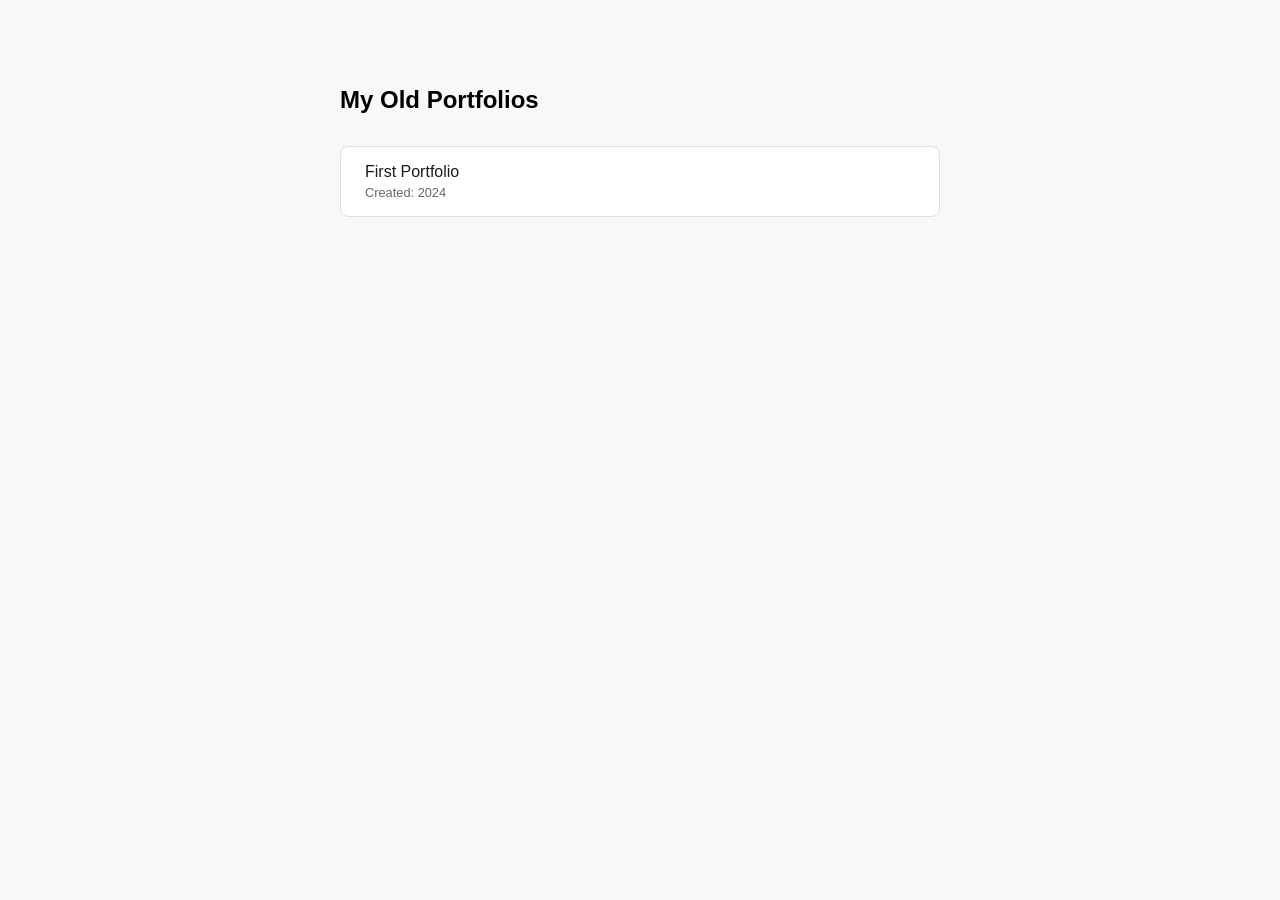
==== old-portfolios/index.html @ 28f9b74e "Update portfolio with new design, certifications, and restructuring" ====
<!DOCTYPE html>
<html lang="en">
<head>
    <meta charset="UTF-8">
    <meta name="viewport" content="width=device-width, initial-scale=1.0">
    <title>Old Portfolios | Vidhatra Shukla</title>
    <style>
        body {
            font-family: 'Inter', -apple-system, BlinkMacSystemFont, sans-serif;
            max-width: 600px;
            margin: 50px auto;
            padding: 20px;
            background: #f8f8f8;
        }
        h1 {
            font-size: 1.5rem;
            margin-bottom: 2rem;
        }
        .portfolio-list {
            list-style: none;
            padding: 0;
        }
        .portfolio-list li {
            margin-bottom: 1rem;
        }
        .portfolio-list a {
            display: block;
            padding: 1rem 1.5rem;
            background: white;
            border: 1px solid #e0e0e0;
            border-radius: 8px;
            text-decoration: none;
            color: #1a1a1a;
            transition: all 0.3s ease;
        }
        .portfolio-list a:hover {
            border-color: #1a1a1a;
            transform: translateY(-2px);
        }
        .portfolio-list .date {
            font-size: 0.8rem;
            color: #666;
            margin-top: 0.25rem;
        }
    </style>
</head>
<body>
    <h1>My Old Portfolios</h1>
    <ul class="portfolio-list">
        <li>
            <a href="first-portfolio/index.html">
                First Portfolio
                <div class="date">Created: 2024</div>
            </a>
        </li>
    </ul>
</body>
</html>
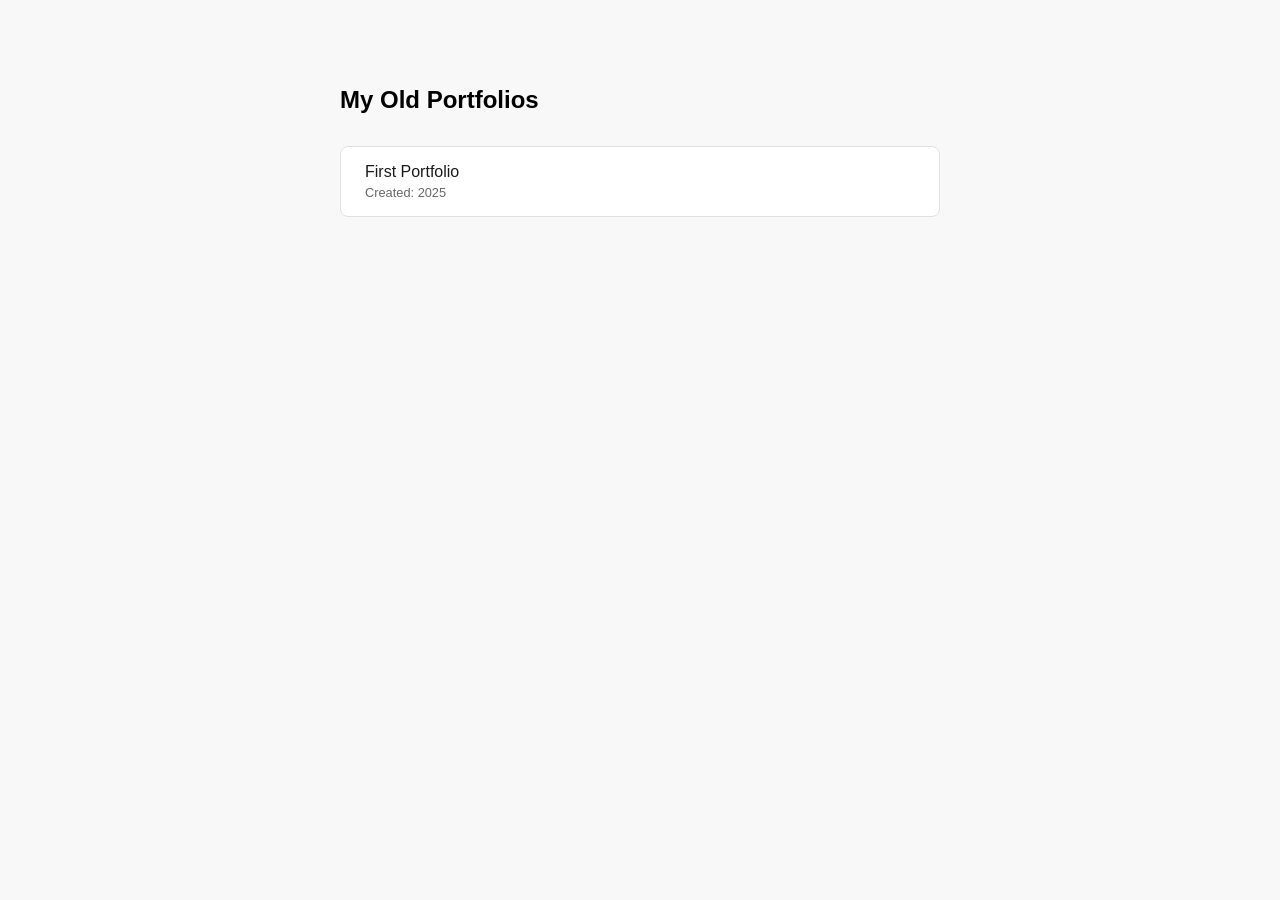
==== commit 212e8e99: "chore: improvements to the website" ====
--- a/old-portfolios/index.html
+++ b/old-portfolios/index.html
@@ -50,7 +50,7 @@
         <li>
             <a href="first-portfolio/index.html">
                 First Portfolio
-                <div class="date">Created: 2024</div>
+                <div class="date">Created: 2025</div>
             </a>
         </li>
     </ul>
